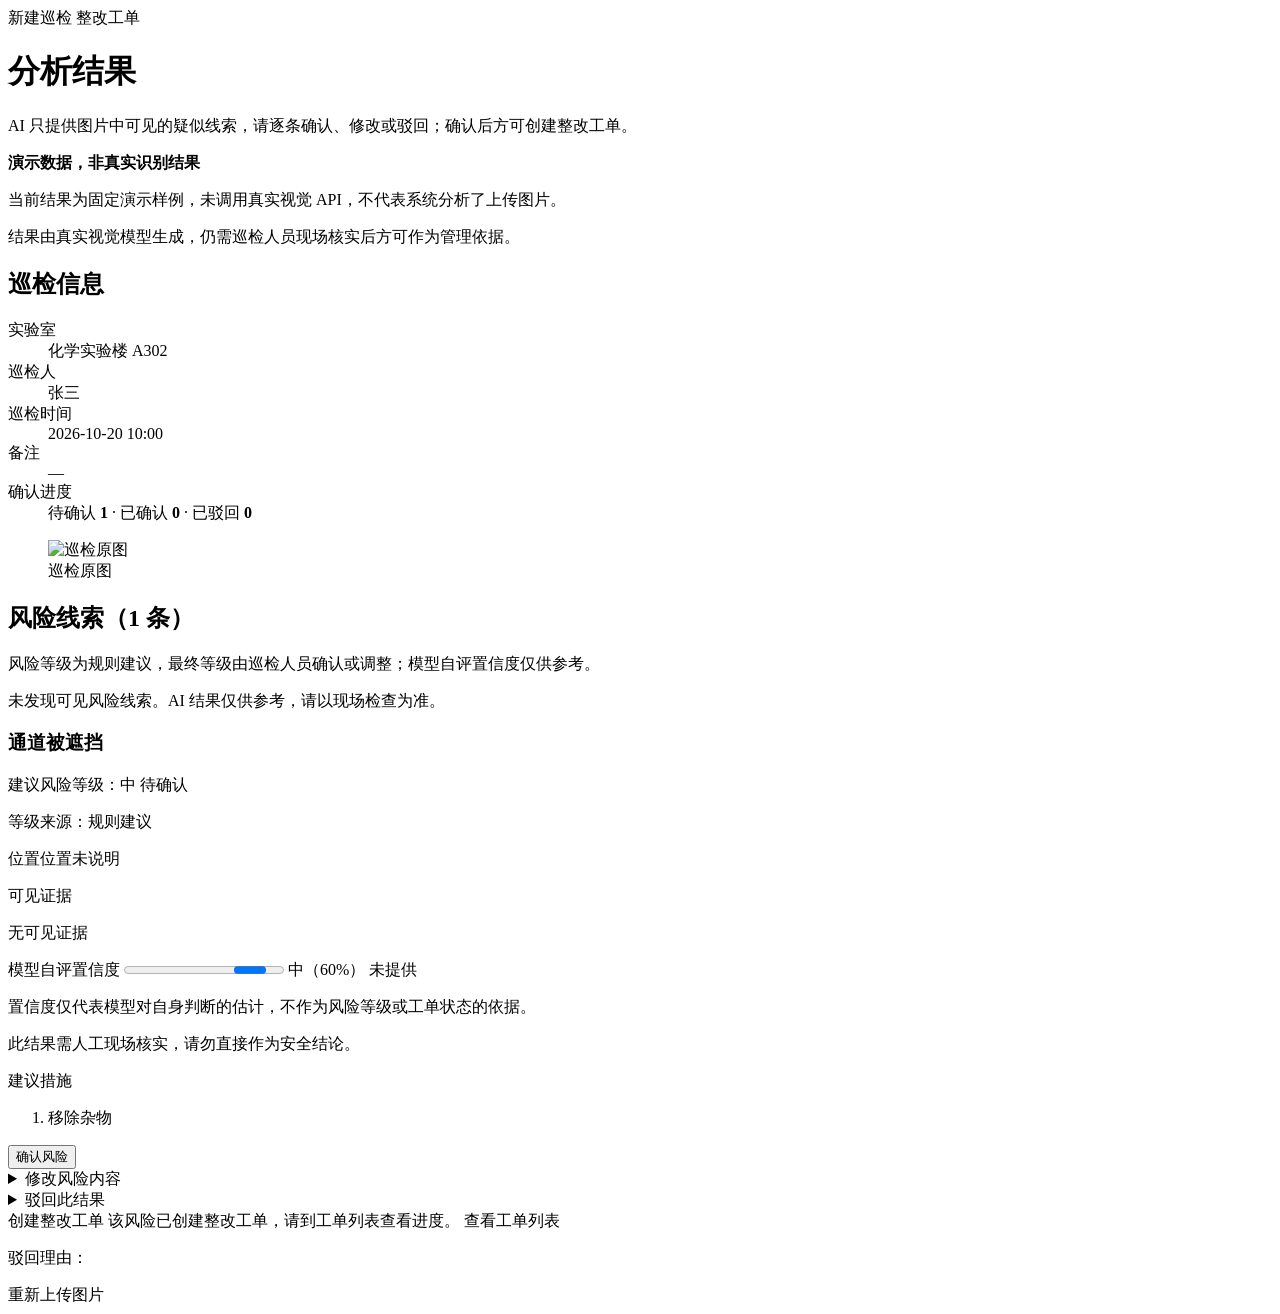
==== src/main/resources/templates/analysis.html @ 6ae5c3ec "C 10.20提交" ====
<!DOCTYPE html>
<html lang="zh-CN" xmlns:th="http://www.thymeleaf.org">
<head>
    <meta charset="UTF-8">
    <meta name="viewport" content="width=device-width, initial-scale=1">
    <title>分析结果 · LabGuard AI</title>
    <link rel="stylesheet" th:href="@{/css/app.css}">
</head>
<body>
<main class="page page-wide">
    <nav class="topnav">
        <a th:href="@{/inspections/new}">新建巡检</a>
        <a th:href="@{/workorders}">整改工单</a>
    </nav>

    <header class="page-header">
        <h1>分析结果</h1>
        <p>AI 只提供图片中可见的疑似线索，请逐条确认、修改或驳回；确认后方可创建整改工单。</p>
    </header>

    <div class="alert alert-success" th:if="${reviewMessage}" th:text="${reviewMessage}"></div>
    <div class="alert alert-error" th:if="${reviewError}" th:text="${reviewError}"></div>

    <section class="alert" th:classappend="${demo} ? 'alert-demo' : 'alert-real'">
        <strong th:text="${sourceLabel}">演示数据，非真实识别结果</strong>
        <p th:if="${demo}">当前结果为固定演示样例，未调用真实视觉 API，不代表系统分析了上传图片。</p>
        <p th:unless="${demo}">结果由真实视觉模型生成，仍需巡检人员现场核实后方可作为管理依据。</p>
    </section>

    <section class="card">
        <h2 class="card-title">巡检信息</h2>
        <div class="inspection-grid">
            <dl class="info-list">
                <div><dt>实验室</dt><dd th:text="${inspection.labName()}">化学实验楼 A302</dd></div>
                <div><dt>巡检人</dt><dd th:text="${inspection.inspector()}">张三</dd></div>
                <div><dt>巡检时间</dt><dd th:text="${inspectedAtText}">2026-10-20 10:00</dd></div>
                <div><dt>备注</dt><dd th:text="${inspection.note() != null ? inspection.note() : '—'}">—</dd></div>
                <div><dt>确认进度</dt>
                    <dd>
                        待确认 <strong th:text="${pendingCount}">1</strong> ·
                        已确认 <strong th:text="${confirmedCount}">0</strong> ·
                        已驳回 <strong th:text="${rejectedCount}">0</strong>
                    </dd>
                </div>
            </dl>
            <figure class="thumb">
                <img th:src="${inspection.imagePath()}" alt="巡检原图">
                <figcaption>巡检原图</figcaption>
            </figure>
        </div>
    </section>

    <section class="hazard-section">
        <h2>风险线索（<span th:text="${#lists.size(hazards)}">1</span> 条）</h2>
        <p class="hint">风险等级为规则建议，最终等级由巡检人员确认或调整；模型自评置信度仅供参考。</p>

        <div class="empty-state" th:if="${#lists.isEmpty(hazards)}">
            未发现可见风险线索。AI 结果仅供参考，请以现场检查为准。
        </div>

        <datalist id="categoryOptions">
            <option value="通道或安全出口被遮挡"></option>
            <option value="物品摆放影响通行"></option>
            <option value="电源使用不规范"></option>
            <option value="危险区域管理不到位"></option>
        </datalist>

        <article class="card hazard-card"
                 th:each="hazard : ${hazards}"
                 th:classappend="${hazard.rejected()} ? 'is-rejected' : ''">

            <header class="hazard-head">
                <h3 th:text="${hazard.category()}">通道被遮挡</h3>
                <div class="badge-group">
                    <span class="badge badge-risk"
                          th:classappend="'risk-' + ${hazard.riskLevelClass()}"
                          th:text="|建议风险等级：${hazard.riskLevelLabel()}|">建议风险等级：中</span>
                    <span class="badge badge-status"
                          th:classappend="'status-' + ${hazard.statusClass()}"
                          th:text="${hazard.statusLabel()}">待确认</span>
                </div>
            </header>
            <p class="hint" th:if="${!#strings.isEmpty(hazard.riskLevelSourceLabel())}"
               th:text="|等级来源：${hazard.riskLevelSourceLabel()}（由规则模块依据类别给出，巡检人员可调整）|">
                等级来源：规则建议
            </p>

            <p class="hazard-line"><span class="label">位置</span><span th:text="${hazard.location()}">位置未说明</span></p>

            <div class="evidence-box">
                <span class="label">可见证据</span>
                <p th:text="${hazard.evidence()}">无可见证据</p>
            </div>

            <div class="confidence">
                <span class="label">模型自评置信度</span>
                <th:block th:if="${hazard.confidenceProvided()}">
                    <progress class="confidence-progress" max="100" th:value="${hazard.confidencePercent()}"></progress>
                    <span class="tier" th:classappend="'tier-' + ${hazard.confidenceClass()}"
                          th:text="|${hazard.confidenceLabel()}（${hazard.confidencePercent()}%）|">中（60%）</span>
                </th:block>
                <span class="tier tier-unknown" th:unless="${hazard.confidenceProvided()}">未提供</span>
                <p class="hint">置信度仅代表模型对自身判断的估计，不作为风险等级或工单状态的依据。</p>
            </div>

            <p class="alert alert-warning" th:if="${hazard.needsHumanReview()}">
                此结果需人工现场核实，请勿直接作为安全结论。
            </p>

            <div class="suggestion">
                <span class="label">建议措施</span>
                <ol class="action-list">
                    <li th:each="action : ${hazard.suggestedActions()}" th:text="${action}">移除杂物</li>
                </ol>
            </div>

            <div class="card-actions" th:if="${hazard.pending()}">
                <form class="inline-form" method="post" data-guard
                      th:action="@{/hazards/{id}/confirm(id=${hazard.id()})}">
                    <input type="hidden" name="action" value="CONFIRM">
                    <button type="submit" class="btn btn-primary">确认风险</button>
                </form>

                <details class="action-panel">
                    <summary>修改风险内容</summary>
                    <form method="post" class="stack" data-guard
                          th:action="@{/hazards/{id}/confirm(id=${hazard.id()})}">
                        <input type="hidden" name="action" value="EDIT">
                        <div class="form-field">
                            <label th:for="|category-${hazard.id()}|">风险类别</label>
                            <input type="text" name="category" list="categoryOptions" maxlength="50"
                                   th:id="|category-${hazard.id()}|"
                                   th:value="${hazard.categoryInput()}">
                        </div>
                        <div class="form-field">
                            <label th:for="|location-${hazard.id()}|">位置描述</label>
                            <input type="text" name="location" maxlength="100"
                                   th:id="|location-${hazard.id()}|"
                                   th:value="${hazard.locationInput()}">
                        </div>
                        <div class="form-field">
                            <label th:for="|evidence-${hazard.id()}|">可见证据</label>
                            <textarea name="evidence" maxlength="300"
                                      th:id="|evidence-${hazard.id()}|"
                                      th:text="${hazard.evidenceInput()}"></textarea>
                        </div>
                        <div class="form-field">
                            <label th:for="|action-${hazard.id()}|">建议措施</label>
                            <textarea name="suggestedAction" maxlength="300"
                                      th:id="|action-${hazard.id()}|"
                                      th:text="${hazard.suggestedActionInput()}"></textarea>
                        </div>
                        <div class="form-field">
                            <label th:for="|risk-${hazard.id()}|">建议风险等级</label>
                            <select name="riskLevel" th:id="|risk-${hazard.id()}|">
                                <option value="HIGH" th:selected="${hazard.riskLevelName() == 'HIGH'}">高</option>
                                <option value="MEDIUM" th:selected="${hazard.riskLevelName() == 'MEDIUM'}">中</option>
                                <option value="LOW" th:selected="${hazard.riskLevelName() == 'LOW'}">低</option>
                            </select>
                        </div>
                        <button type="submit" class="btn btn-primary">保存修改并确认</button>
                    </form>
                </details>

                <details class="action-panel action-danger">
                    <summary>驳回此结果</summary>
                    <form method="post" class="stack" data-guard
                          th:action="@{/hazards/{id}/confirm(id=${hazard.id()})}">
                        <input type="hidden" name="action" value="REJECT">
                        <div class="form-field">
                            <label th:for="|reject-${hazard.id()}|">驳回理由（必填，不超过 200 字）</label>
                            <textarea name="reviewNote" maxlength="200" th:id="|reject-${hazard.id()}|"
                                      placeholder="例如：现场已核实，该区域临时堆放且不影响通行"></textarea>
                        </div>
                        <button type="submit" class="btn btn-danger">确认驳回</button>
                    </form>
                </details>
            </div>

            <div class="card-actions" th:if="${hazard.confirmed()}">
                <a class="btn btn-primary" th:if="${hazard.canCreateWorkOrder()}"
                   th:href="@{/workorders/new(hazardId=${hazard.id()})}">创建整改工单</a>
                <span class="hint" th:unless="${hazard.canCreateWorkOrder()}">该风险已创建整改工单，请到工单列表查看进度。</span>
                <a class="btn btn-secondary" th:href="@{/workorders}">查看工单列表</a>
            </div>

            <div class="card-actions" th:if="${hazard.rejected()}">
                <p class="hint" th:if="${hazard.reviewNote() != null}"
                   th:text="|驳回理由：${hazard.reviewNote()}|">驳回理由：</p>
                <a class="btn btn-secondary" th:href="@{/inspections/new}">重新上传图片</a>
            </div>
        </article>
    </section>
</main>
<script th:src="@{/js/app.js}"></script>
</body>
</html>
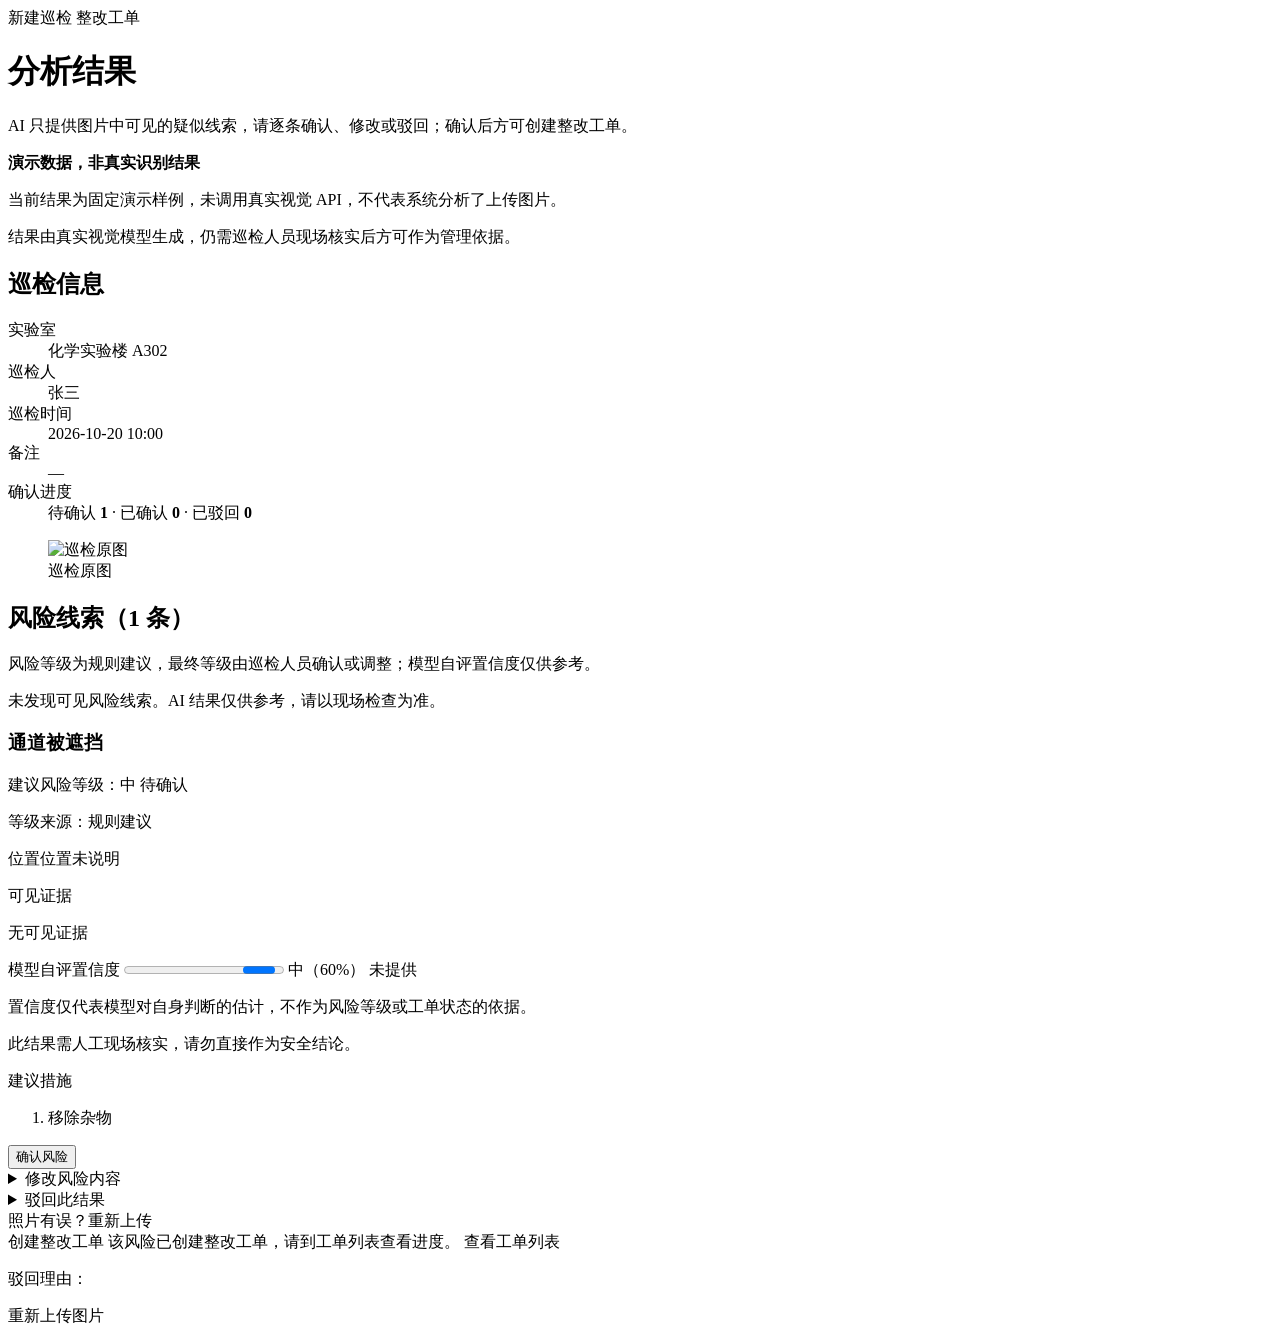
==== commit 9fcb1e0b: "C 10.21" ====
--- a/src/main/resources/templates/analysis.html
+++ b/src/main/resources/templates/analysis.html
@@ -175,6 +175,8 @@
                         <button type="submit" class="btn btn-danger">确认驳回</button>
                     </form>
                 </details>
+
+                <a class="btn-link" th:href="@{/inspections/new}">照片有误？重新上传</a>
             </div>
 
             <div class="card-actions" th:if="${hazard.confirmed()}">
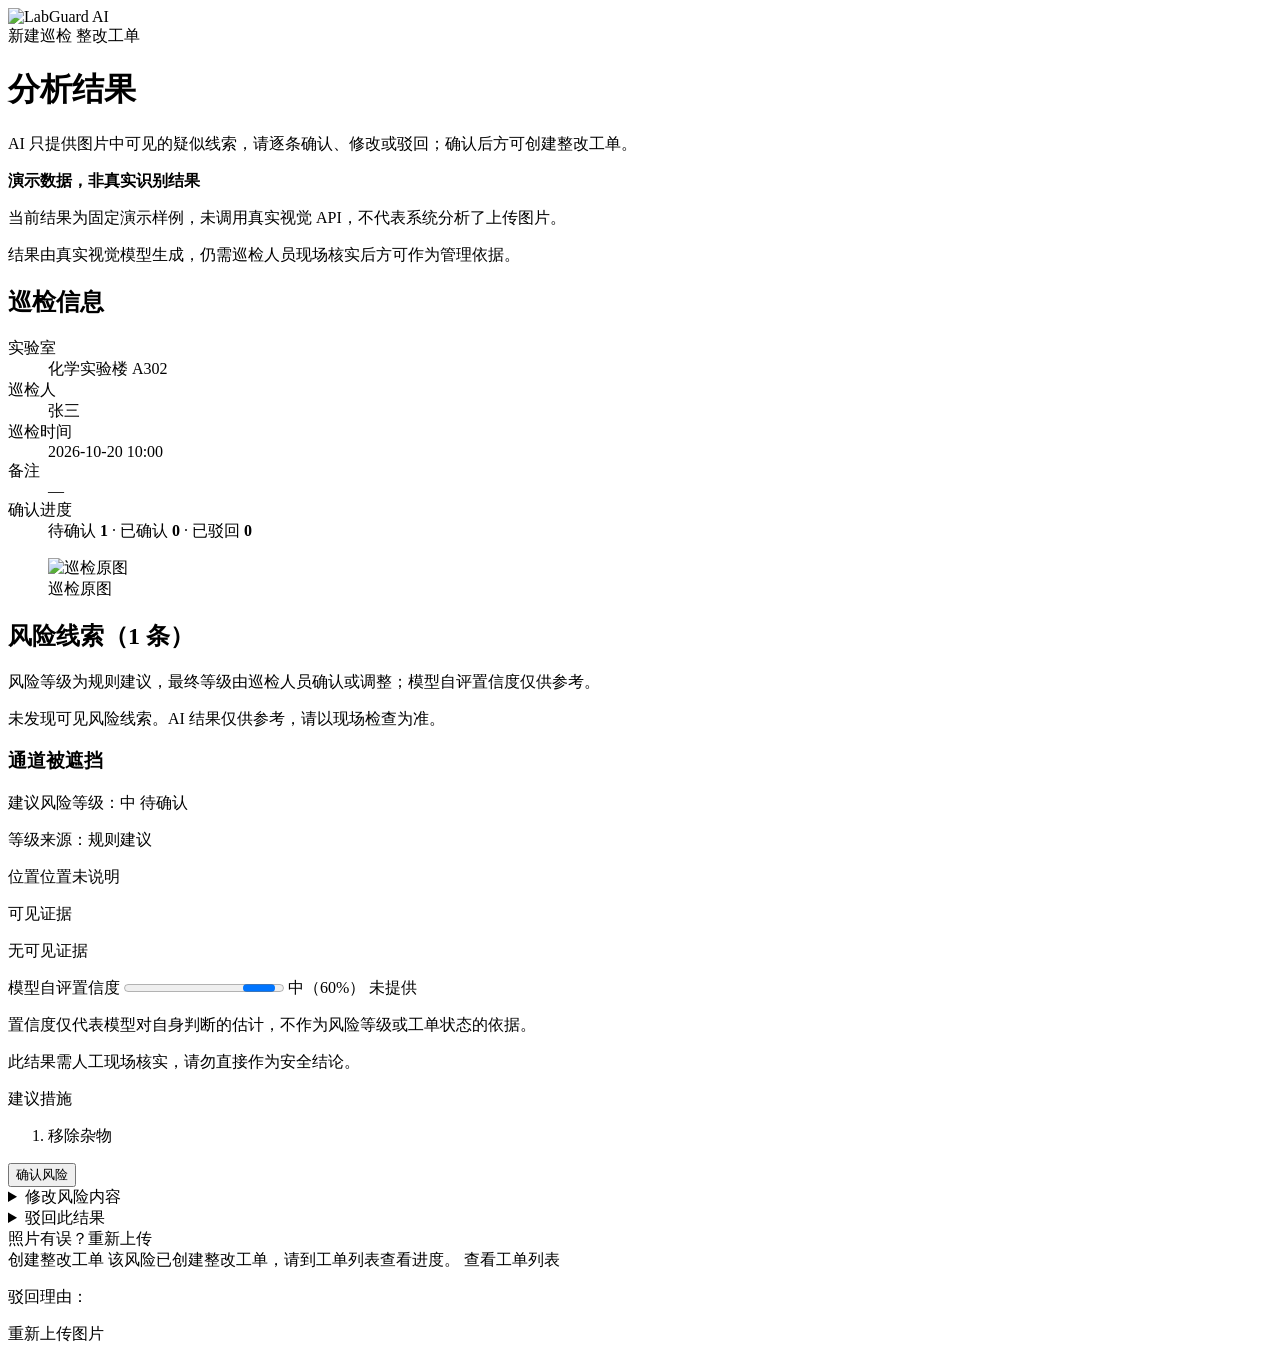
==== commit aa9ab12e: "feat(ui): 优化导航布局、图片预览与巡检时间显示" ====
--- a/src/main/resources/templates/analysis.html
+++ b/src/main/resources/templates/analysis.html
@@ -4,13 +4,19 @@
     <meta charset="UTF-8">
     <meta name="viewport" content="width=device-width, initial-scale=1">
     <title>分析结果 · LabGuard AI</title>
+    <link rel="icon" type="image/svg+xml" th:href="@{/images/logo-mark.svg}">
     <link rel="stylesheet" th:href="@{/css/app.css}">
 </head>
 <body>
 <main class="page page-wide">
-    <nav class="topnav">
-        <a th:href="@{/inspections/new}">新建巡检</a>
-        <a th:href="@{/workorders}">整改工单</a>
+    <nav class="topnav" aria-label="主导航">
+        <a class="brand" th:href="@{/}" aria-label="LabGuard AI 首页">
+            <img class="brand-logo" th:src="@{/images/logo.svg}" alt="LabGuard AI">
+        </a>
+        <div class="nav-actions">
+            <a class="btn btn-primary nav-action" th:href="@{/inspections/new}">新建巡检</a>
+            <a class="btn btn-secondary nav-action" th:href="@{/workorders}">整改工单</a>
+        </div>
     </nav>
 
     <header class="page-header">
